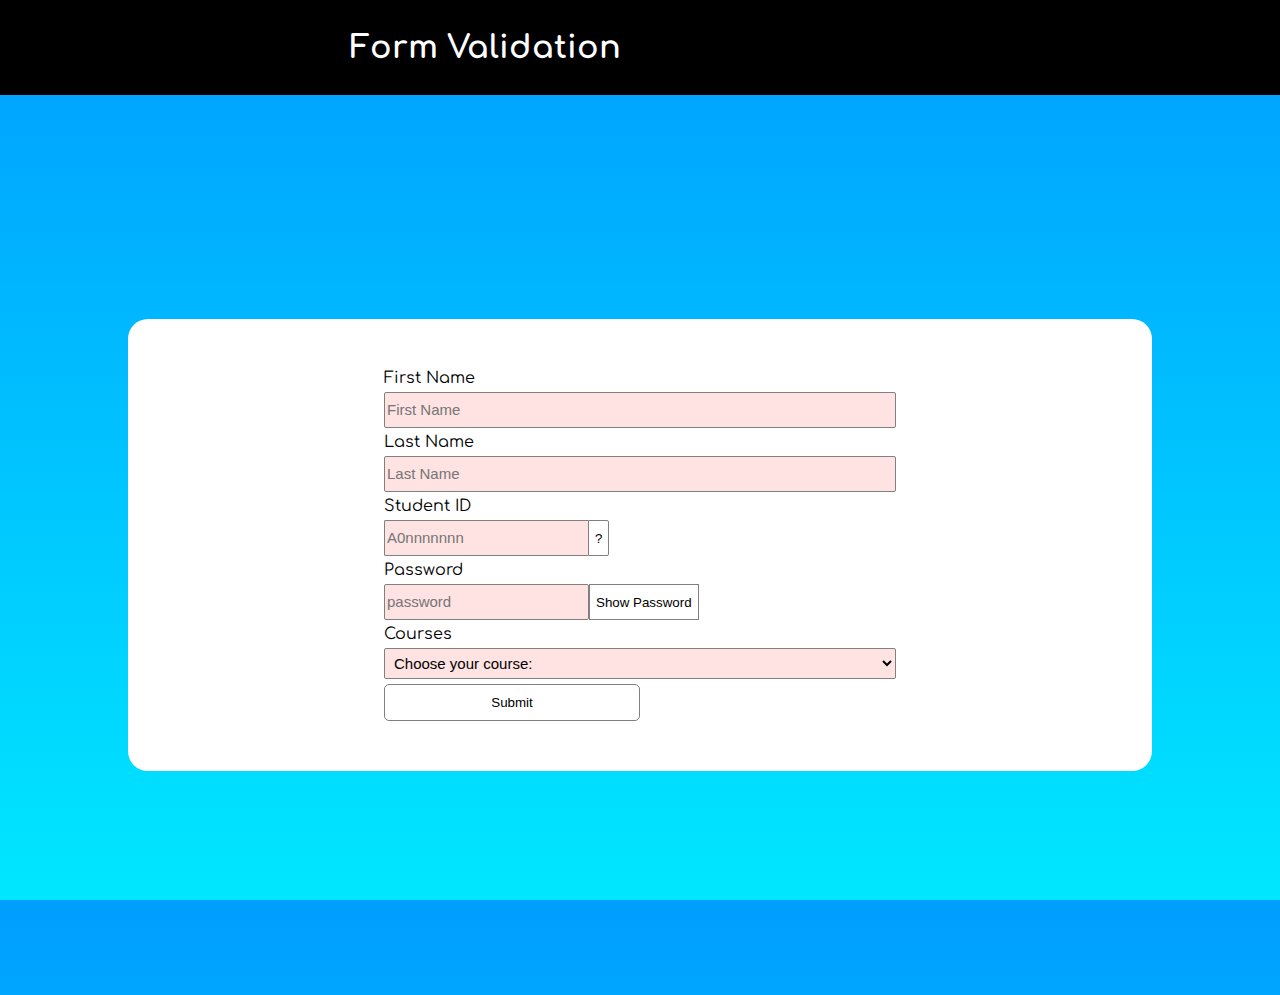
==== html/index.html @ d4629a9c "Initial Commit" ====
<!DOCTYPE html>
<html lang="en">

<head>
    <meta charset="UTF-8">
    <meta http-equiv="X-UA-Compatible" content="IE=edge">
    <meta name="viewport" content="width=device-width, initial-scale=1.0">
    <title>Assignment06 | Vincent Wong</title>
    <link rel="stylesheet" href="../css/style.css">
    <script src="../scripts/script.js" defer></script>
</head>

<body>
    <header>
        <h1>Form Validation</h1>
    </header>
    <main>
        <div id="container">
            <form action="thank-you.html" method="get" id="main_form">
                <label for="first_name">First Name</label>
                <input type="text" name="firstname" id="first_name" placeholder="First Name">

                <label for="last_name">Last Name</label>
                <input type="text" name="lastname" id="last_name" placeholder="Last Name">

                <label for="student_id">Student ID</label>
                <div id="stu_id_container">
                    <input type="text" name="studentid" id="student_id" placeholder="A0nnnnnnn">
                    <button id="help" type="button">?</button>
                    <div id="help_message">
                        <p>? BCIT student IDs must match the pattern: A0nnnnnnn where 'n' is any number.</p>
                    </div>
                </div>


                <label for="password">Password</label>
                <div id="password_container">
                    <input type="password" name="password" id="password" placeholder="password">
                    <button id="show_password" type="button">Show Password</button>
                </div>

                <label for="courses">Courses</label>
                <select name="courses" id="courses">
                    <option value="default" selected disabled>Choose your course:</option>
                    <option value="comp1850">COMP 1850</option>
                    <option value="comp2132">COMP 2132</option>
                    <option value="comp2913">COMP 2913</option>
                    <option value="comp3012">COMP 3012</option>
                    <option value="comp3015">COMP 3015</option>
                </select>
                <button type="submit" id="submit_button">Submit</button>
            </form>
            <section id="error">
                <p>Form Submission Failed!</p>
                <ul id="error_messages">

                </ul>
            </section>
        </div>
    </main>

</body>

</html>
---- css/style.css ----
@font-face {
    font-family: comfortaa;
    src: url(../fonts/Comfortaa-VariableFont_wght.ttf);
}

/*Page Setup*/
html {
    height: 100vh;
}
main {
    width: 50vw;
}

input {
    border: 1px solid gray;
    border-radius: 2px;
    padding: 2px;
}

select {
    border: 1px solid gray;
    border-radius: 2px; 
    background-color: white;
    padding: 2px;
}

button {
    background-color: white;
    border: 1px solid gray;
}

/*Header*/
header {
    background-color: black;
    padding: 30px;
    width: 100vw;
}

h1 {
    margin: 0 auto;
    color: white;
    width: 50%;
}


/*Body*/
html {
    height: 100%;
}

body {
    margin: 0;
    background: linear-gradient(to bottom, #009EFF, #00E7FF);
    font-family: comfortaa;
    height: 100%;
}

main {
    display: flex;
    flex-flow: column;
    align-items: center;
    width: 100vw;
    height: 80%;
    justify-content: space-around;
    margin: auto;
}

#container {
    display: flex;
    flex-flow: column;
    align-items: center;
    width: 40%;
    margin: 0 auto;
    padding: 50px 0 50px 0;
    background-color: white;
    border-radius: 20px;
    gap: 10px;
}

/*Form*/
form {
    display: flex;
    flex-flow: column;
    max-width: 50%;
    gap: 5px;
}

input {
    line-height: 2;
    font-size: 15px;
}

#submit_button {
    padding: 10px;
}

#stu_id_container {
    display: flex;
}

#student_id {
    border-right: none;
    border-radius: 2px 0 0 2px;
}

#help {
    border-radius: 0 2px 2px 0;
    cursor: pointer;
}

#help_message {
    background-color: red;
    border-radius: 10px;
    width: 200px;
    position: absolute;
    bottom: 50%;
    left: 53%;
    z-index: 1;
}

#help_message p {
    margin: 0;
    padding: 5px;
    font-size: 15px;
    color: white;
}

#password_container {
    display: flex;
}

#show_password {
    cursor: pointer;
}

#courses {
    font-size: 15px;
    padding: 5px;
}

#submit_button {
    width: 50%;
    float: right;
    border-radius: 5px;
    cursor: pointer;
}

#error {
    background-color: rgba(255, 200, 200, 0.5);
    padding: 10px;
    border-radius: 5px;
    border: 2px rgb(255, 0, 0) solid;
    display: none;
}

@media screen and (max-width: 1450px){
    main {
        height: 100%;
    }
    
    #container {
        width: 80%;
    }

    form {
        width: 100%;
    }
}

@media screen and (max-width: 600px){
    body {
        background: white;
    }

    main {
        display: block;
    }

    #container {
        width: 100%;
    }
}
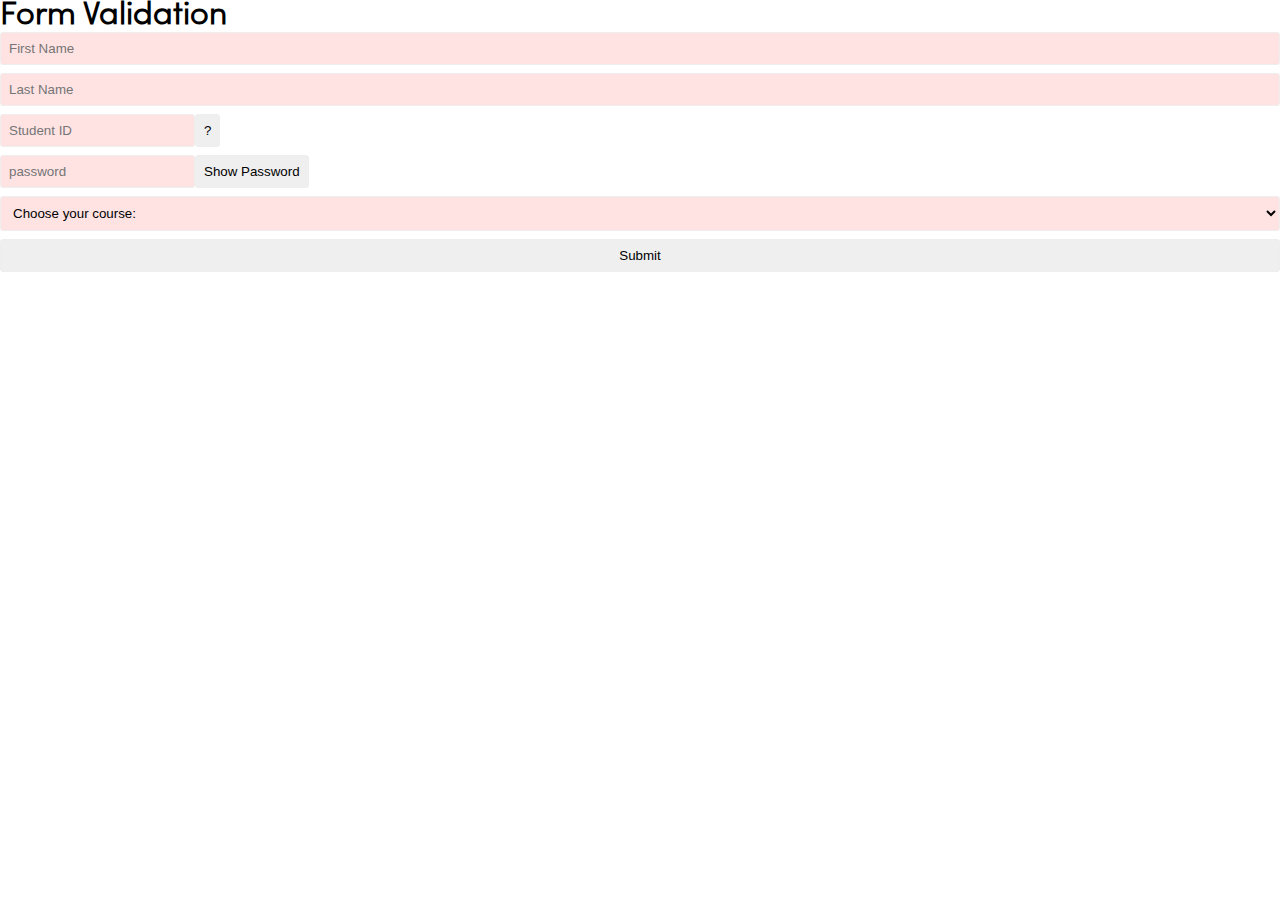
==== commit 5b5169c0: "Redesign Phase 1" ====
--- a/html/index.html
+++ b/html/index.html
@@ -17,30 +17,20 @@
     <main>
         <div id="container">
             <form action="thank-you.html" method="get" id="main_form">
-                <label for="first_name">First Name</label>
-                <input type="text" name="firstname" id="first_name" placeholder="First Name">
-
-                <label for="last_name">Last Name</label>
-                <input type="text" name="lastname" id="last_name" placeholder="Last Name">
-
-                <label for="student_id">Student ID</label>
+                <input type="text" name="firstname" id="first_name" placeholder="First Name" class="input">
+                <input type="text" name="lastname" id="last_name" placeholder="Last Name" class="input">
                 <div id="stu_id_container">
-                    <input type="text" name="studentid" id="student_id" placeholder="A0nnnnnnn">
-                    <button id="help" type="button">?</button>
+                    <input type="text" name="studentid" id="student_id" placeholder="Student ID" class="input">
+                    <button id="help" type="button" class="input">?</button>
                     <div id="help_message">
                         <p>? BCIT student IDs must match the pattern: A0nnnnnnn where 'n' is any number.</p>
                     </div>
                 </div>
-
-
-                <label for="password">Password</label>
                 <div id="password_container">
-                    <input type="password" name="password" id="password" placeholder="password">
-                    <button id="show_password" type="button">Show Password</button>
+                    <input type="password" name="password" id="password" placeholder="password" class="input">
+                    <button id="show_password" type="button" class="input">Show Password</button>
                 </div>
-
-                <label for="courses">Courses</label>
-                <select name="courses" id="courses">
+                <select name="courses" id="courses" class="input">
                     <option value="default" selected disabled>Choose your course:</option>
                     <option value="comp1850">COMP 1850</option>
                     <option value="comp2132">COMP 2132</option>
@@ -48,7 +38,7 @@
                     <option value="comp3012">COMP 3012</option>
                     <option value="comp3015">COMP 3015</option>
                 </select>
-                <button type="submit" id="submit_button">Submit</button>
+                <button type="submit" id="submit_button" class="input">Submit</button>
             </form>
             <section id="error">
                 <p>Form Submission Failed!</p>
--- a/css/style.css
+++ b/css/style.css
@@ -1,182 +1,61 @@
 @font-face {
-    font-family: comfortaa;
-    src: url(../fonts/Comfortaa-VariableFont_wght.ttf);
+    font-family: sofiapro;
+    src: url(../fonts/sofiapro-light.otf);
 }
 
-/*Page Setup*/
-html {
-    height: 100vh;
-}
-main {
-    width: 50vw;
+* {
+    margin: 0;
+    padding: 0;
+    box-sizing: border-box;
 }
 
-input {
-    border: 1px solid gray;
-    border-radius: 2px;
-    padding: 2px;
+#error {
+    display: none;
 }
 
-select {
-    border: 1px solid gray;
-    border-radius: 2px; 
-    background-color: white;
-    padding: 2px;
-}
-
-button {
-    background-color: white;
-    border: 1px solid gray;
-}
-
-/*Header*/
-header {
-    background-color: black;
-    padding: 30px;
-    width: 100vw;
-}
-
-h1 {
-    margin: 0 auto;
-    color: white;
-    width: 50%;
-}
-
-
-/*Body*/
-html {
-    height: 100%;
+#error > * {
+    text-align: center;
 }
 
 body {
-    margin: 0;
-    background: linear-gradient(to bottom, #009EFF, #00E7FF);
-    font-family: comfortaa;
-    height: 100%;
+    font-family: sofiapro;
+    height: 100vh;
 }
 
-main {
-    display: flex;
-    flex-flow: column;
-    align-items: center;
-    width: 100vw;
-    height: 80%;
-    justify-content: space-around;
-    margin: auto;
+.input {
+    border: 1px #eeeeee solid;
+    border-radius: 3px;
+    padding: 0.5rem;
 }
 
-#container {
-    display: flex;
-    flex-flow: column;
-    align-items: center;
-    width: 40%;
-    margin: 0 auto;
-    padding: 50px 0 50px 0;
-    background-color: white;
-    border-radius: 20px;
-    gap: 10px;
-}
-
-/*Form*/
 form {
     display: flex;
-    flex-flow: column;
-    max-width: 50%;
-    gap: 5px;
-}
-
-input {
-    line-height: 2;
-    font-size: 15px;
-}
-
-#submit_button {
-    padding: 10px;
+    flex-flow: column nowrap;
+    gap: 0.5rem;
 }
 
 #stu_id_container {
     display: flex;
-}
-
-#student_id {
-    border-right: none;
-    border-radius: 2px 0 0 2px;
-}
-
-#help {
-    border-radius: 0 2px 2px 0;
-    cursor: pointer;
-}
-
-#help_message {
-    background-color: red;
-    border-radius: 10px;
-    width: 200px;
-    position: absolute;
-    bottom: 50%;
-    left: 53%;
-    z-index: 1;
-}
-
-#help_message p {
-    margin: 0;
-    padding: 5px;
-    font-size: 15px;
-    color: white;
+    flex-flow: row nowrap;
 }
 
 #password_container {
     display: flex;
+    flex-flow: row nowrap;
 }
 
-#show_password {
-    cursor: pointer;
-}
-
-#courses {
-    font-size: 15px;
-    padding: 5px;
-}
-
-#submit_button {
-    width: 50%;
-    float: right;
-    border-radius: 5px;
-    cursor: pointer;
-}
-
-#error {
-    background-color: rgba(255, 200, 200, 0.5);
-    padding: 10px;
-    border-radius: 5px;
-    border: 2px rgb(255, 0, 0) solid;
-    display: none;
-}
-
-@media screen and (max-width: 1450px){
-    main {
-        height: 100%;
-    }
-    
-    #container {
-        width: 80%;
+@media screen and (max-width: 500px) {
+    form {
+        width: 90vw;
+        margin: 0 auto;
     }
 
-    form {
-        width: 100%;
+    #help_message p {
+        font-size: 0.75rem;
+        position: absolute;
+        background-color: rgba(255, 200, 200, 1);
+        padding: 0.5rem;
+        border: 1px red solid;
+        border-radius: 10px;
     }
-}
-
-@media screen and (max-width: 600px){
-    body {
-        background: white;
-    }
-
-    main {
-        display: block;
-    }
-
-    #container {
-        width: 100%;
-    }
-}
+}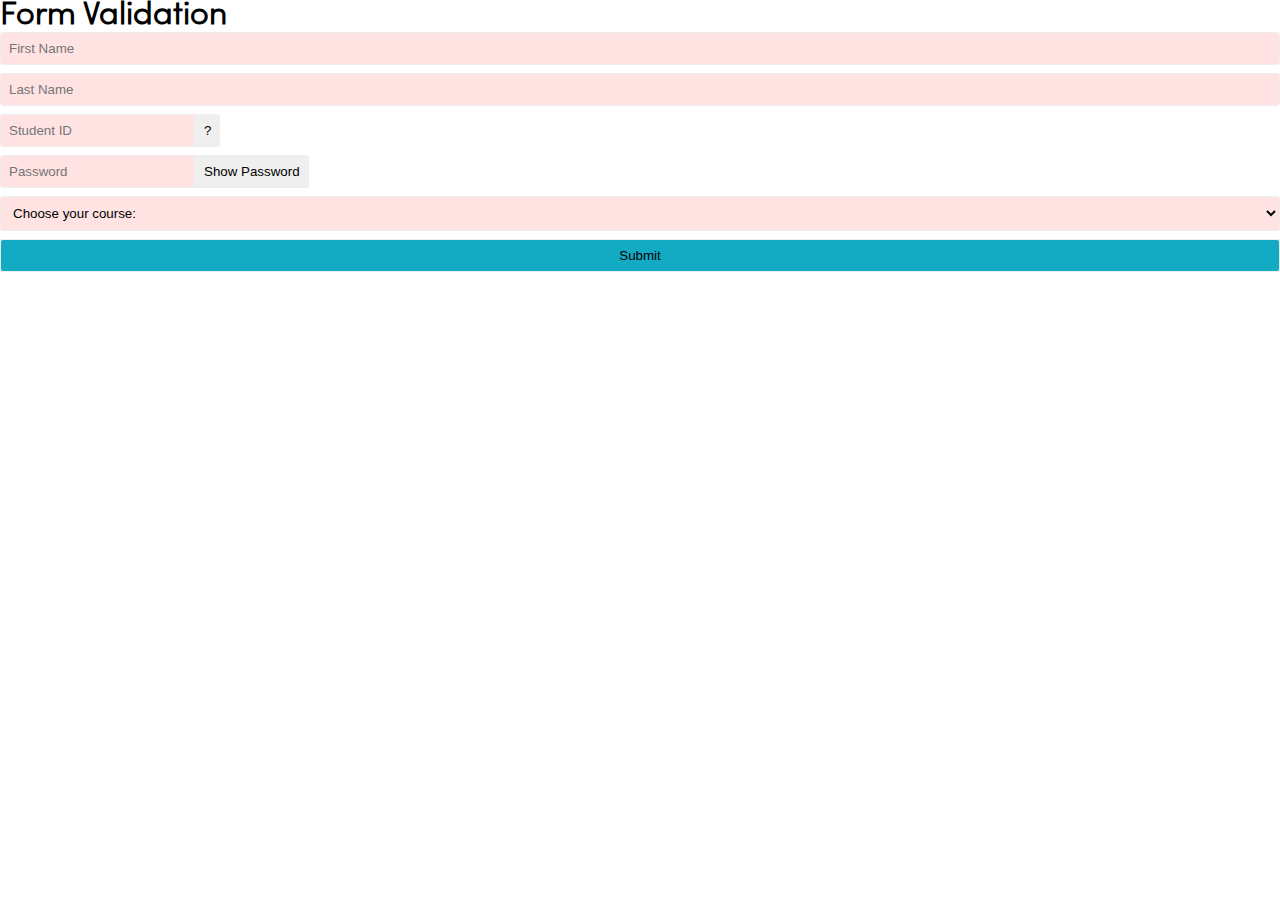
==== commit b9ae9ffc: "new" ====
--- a/html/index.html
+++ b/html/index.html
@@ -27,7 +27,7 @@
                     </div>
                 </div>
                 <div id="password_container">
-                    <input type="password" name="password" id="password" placeholder="password" class="input">
+                    <input type="password" name="password" id="password" placeholder="Password" class="input">
                     <button id="show_password" type="button" class="input">Show Password</button>
                 </div>
                 <select name="courses" id="courses" class="input">
--- a/css/style.css
+++ b/css/style.css
@@ -28,6 +28,14 @@
     padding: 0.5rem;
 }
 
+#student_id, #password {
+    border-radius: 3px 0 0 3px;
+}
+
+#show_password, #help {
+    border-radius: 0 3px 3px 0;
+}
+
 form {
     display: flex;
     flex-flow: column nowrap;
@@ -44,6 +52,10 @@
     flex-flow: row nowrap;
 }
 
+#submit_button {
+    background-color: #13ABC4;
+}
+
 @media screen and (max-width: 500px) {
     form {
         width: 90vw;
@@ -56,6 +68,6 @@
         background-color: rgba(255, 200, 200, 1);
         padding: 0.5rem;
         border: 1px red solid;
-        border-radius: 10px;
+        border-radius: 5px;
     }
 }